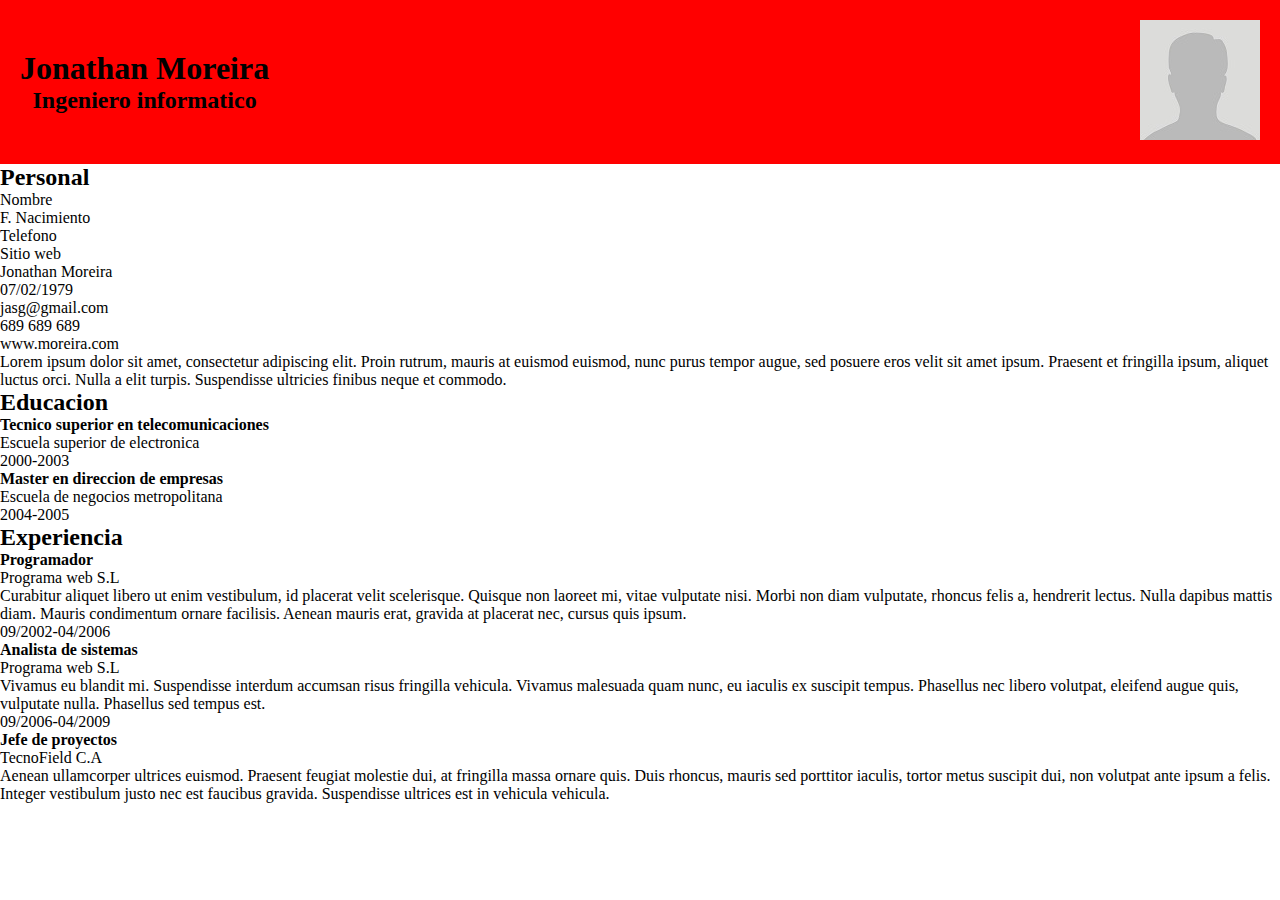
==== P2_Curriculum_Vitae/index.html @ 88107e71 "Practica 2 - Curriculum Vitae" ====
<!DOCTYPE html>
<html lang="en">
<head>
    <meta charset="UTF-8">
    <meta http-equiv="X-UA-Compatible" content="IE=edge">
    <meta name="viewport" content="width=device-width, initial-scale=1.0">
    <link rel="stylesheet" href="./css/style.css">
    <title>Practica 2 - Curriculum Vitae</title>
</head>
<body>
    
    <header>
        <div class="titulo">
            <h1>Jonathan Moreira</h1>
            <h2>Ingeniero informatico</h2>
        </div>
        <div class="img">
            <img src="./img/persona.png" alt="img personal">
        </div>
    </header>


    <div class="container">
        <div class="left-side">
            <h2>Personal</h2>
            <div class="container-data">
                <div class="text-bold">
                    Nombre<br>
                    F. Nacimiento<br>
                    Telefono<br>
                    Sitio web<br>
                </div>
                <div class="text-info">
                    Jonathan Moreira<br>
                    07/02/1979<br>
                    jasg@gmail.com<br>
                    689 689 689<br>
                    www.moreira.com<br>
                </div>
            </div>

            <p>
                Lorem ipsum dolor sit amet, consectetur adipiscing elit. Proin rutrum, mauris at euismod euismod, nunc
purus tempor augue, sed posuere eros velit sit amet ipsum. Praesent et fringilla ipsum, aliquet luctus
orci. Nulla a elit turpis. Suspendisse ultricies finibus neque et commodo.
            </p>
            <h2>Educacion</h2>
            <div class="container-educacion">
                <p>
                    <span>Tecnico superior en telecomunicaciones</span><br>
                    Escuela superior de electronica<br>
                    2000-2003<br>
                </p>
                <p>
                    <span>Master en direccion de empresas</span><br>
                    Escuela de negocios metropolitana<br>
                    2004-2005
                </p>
            </div>
        </div>



        <div class="right-side">
            <h2>Experiencia</h2>
            <p>
                <span>Programador</span><br>
                Programa web S.L<br>
                Curabitur aliquet libero ut enim vestibulum, id placerat velit scelerisque. Quisque non laoreet
mi, vitae vulputate nisi. Morbi non diam vulputate, rhoncus felis a, hendrerit lectus. Nulla dapibus
mattis diam. Mauris condimentum ornare facilisis. Aenean mauris erat, gravida at placerat nec,
cursus quis ipsum.<br>
                09/2002-04/2006<br>
            </p>
            <p>
                <span>Analista de sistemas</span><br>
                Programa web S.L<br>
                Vivamus eu blandit mi. Suspendisse interdum accumsan risus fringilla vehicula. Vivamus malesuada
quam nunc, eu iaculis ex suscipit tempus. Phasellus nec libero volutpat, eleifend augue quis,
vulputate nulla. Phasellus sed tempus est.<br>
                09/2006-04/2009<br>
            </p>
            <p>
                <span>Jefe de proyectos</span><br>
                TecnoField C.A<br>
                Aenean ullamcorper ultrices euismod. Praesent feugiat molestie dui, at fringilla massa ornare
quis. Duis rhoncus, mauris sed porttitor iaculis, tortor metus suscipit dui, non volutpat ante ipsum
a felis. Integer vestibulum justo nec est faucibus gravida. Suspendisse ultrices est in vehicula
vehicula.<br>
                <br>
            </p>
        </div>
    </div>


</body>
</html>
---- P2_Curriculum_Vitae/css/style.css ----
*{
    margin: 0;  padding: 0;
    box-sizing: border-box;
}



header{
    display: flex;
    padding: 20px;
    background-color: red;
    text-align: center;
    align-items: center;
    justify-content: space-between;
}




span{   font-weight: bold;   }
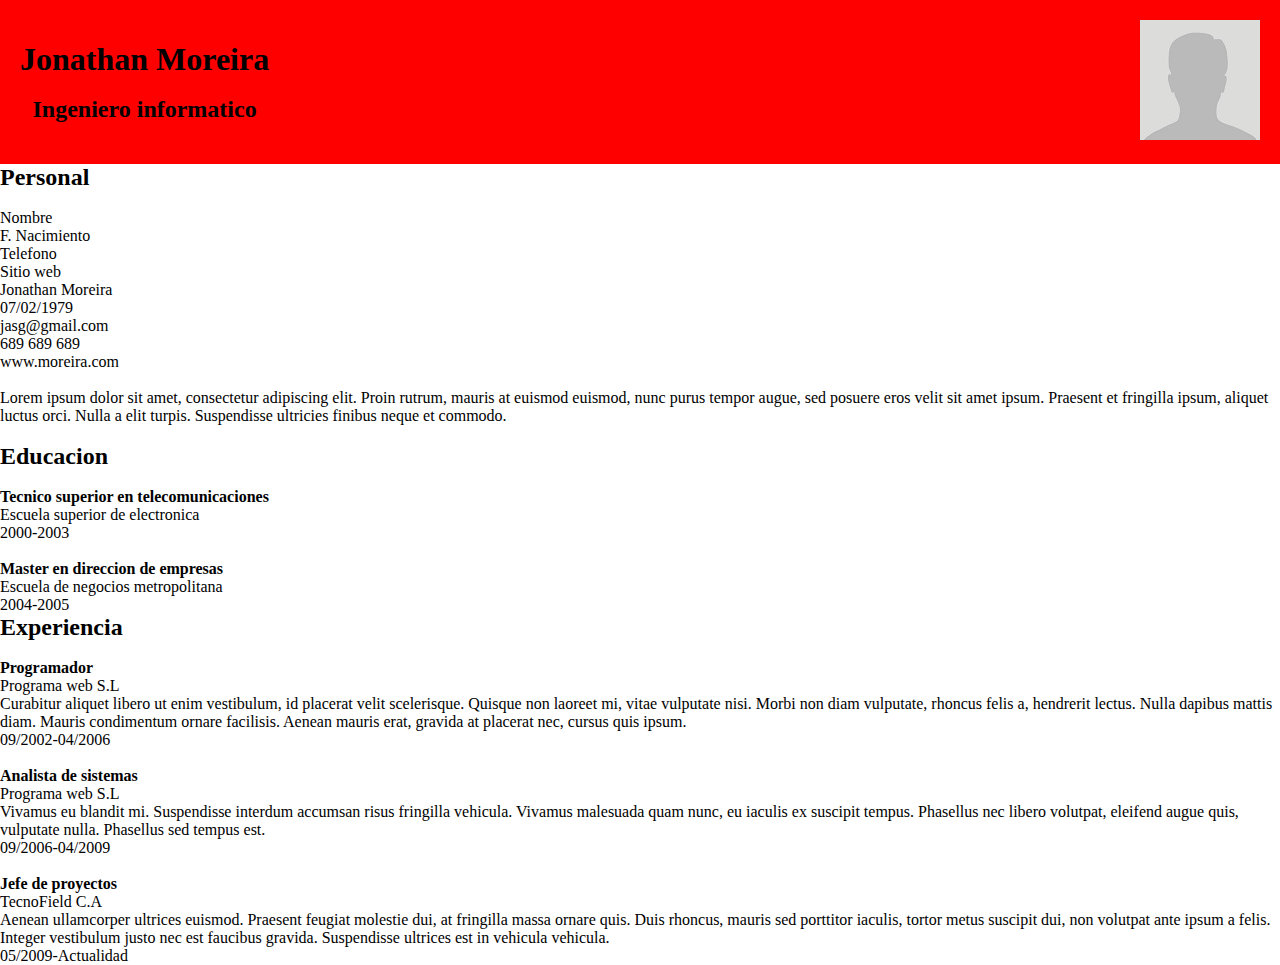
==== commit 48c63482: "HTML" ====
--- a/P2_Curriculum_Vitae/index.html
+++ b/P2_Curriculum_Vitae/index.html
@@ -11,7 +11,7 @@
     
     <header>
         <div class="titulo">
-            <h1>Jonathan Moreira</h1>
+            <h1>Jonathan Moreira</h1><br>
             <h2>Ingeniero informatico</h2>
         </div>
         <div class="img">
@@ -20,9 +20,10 @@
     </header>
 
 
+
     <div class="container">
         <div class="left-side">
-            <h2>Personal</h2>
+            <h2>Personal</h2><br>
             <div class="container-data">
                 <div class="text-bold">
                     Nombre<br>
@@ -37,20 +38,20 @@
                     689 689 689<br>
                     www.moreira.com<br>
                 </div>
-            </div>
+            </div><br>
 
             <p>
                 Lorem ipsum dolor sit amet, consectetur adipiscing elit. Proin rutrum, mauris at euismod euismod, nunc
 purus tempor augue, sed posuere eros velit sit amet ipsum. Praesent et fringilla ipsum, aliquet luctus
 orci. Nulla a elit turpis. Suspendisse ultricies finibus neque et commodo.
-            </p>
-            <h2>Educacion</h2>
+            </p><br>
+            <h2>Educacion</h2><br>
             <div class="container-educacion">
                 <p>
                     <span>Tecnico superior en telecomunicaciones</span><br>
                     Escuela superior de electronica<br>
-                    2000-2003<br>
-                </p>
+                    2000-2003
+                </p><br>
                 <p>
                     <span>Master en direccion de empresas</span><br>
                     Escuela de negocios metropolitana<br>
@@ -61,8 +62,9 @@
 
 
 
+
         <div class="right-side">
-            <h2>Experiencia</h2>
+            <h2>Experiencia</h2><br>
             <p>
                 <span>Programador</span><br>
                 Programa web S.L<br>
@@ -70,16 +72,16 @@
 mi, vitae vulputate nisi. Morbi non diam vulputate, rhoncus felis a, hendrerit lectus. Nulla dapibus
 mattis diam. Mauris condimentum ornare facilisis. Aenean mauris erat, gravida at placerat nec,
 cursus quis ipsum.<br>
-                09/2002-04/2006<br>
-            </p>
+                09/2002-04/2006
+            </p><br>
             <p>
                 <span>Analista de sistemas</span><br>
                 Programa web S.L<br>
                 Vivamus eu blandit mi. Suspendisse interdum accumsan risus fringilla vehicula. Vivamus malesuada
 quam nunc, eu iaculis ex suscipit tempus. Phasellus nec libero volutpat, eleifend augue quis,
 vulputate nulla. Phasellus sed tempus est.<br>
-                09/2006-04/2009<br>
-            </p>
+                09/2006-04/2009
+            </p><br>
             <p>
                 <span>Jefe de proyectos</span><br>
                 TecnoField C.A<br>
@@ -87,11 +89,12 @@
 quis. Duis rhoncus, mauris sed porttitor iaculis, tortor metus suscipit dui, non volutpat ante ipsum
 a felis. Integer vestibulum justo nec est faucibus gravida. Suspendisse ultrices est in vehicula
 vehicula.<br>
-                <br>
+                05/2009-Actualidad<br>
             </p>
         </div>
     </div>
 
+    
 
 </body>
 </html>